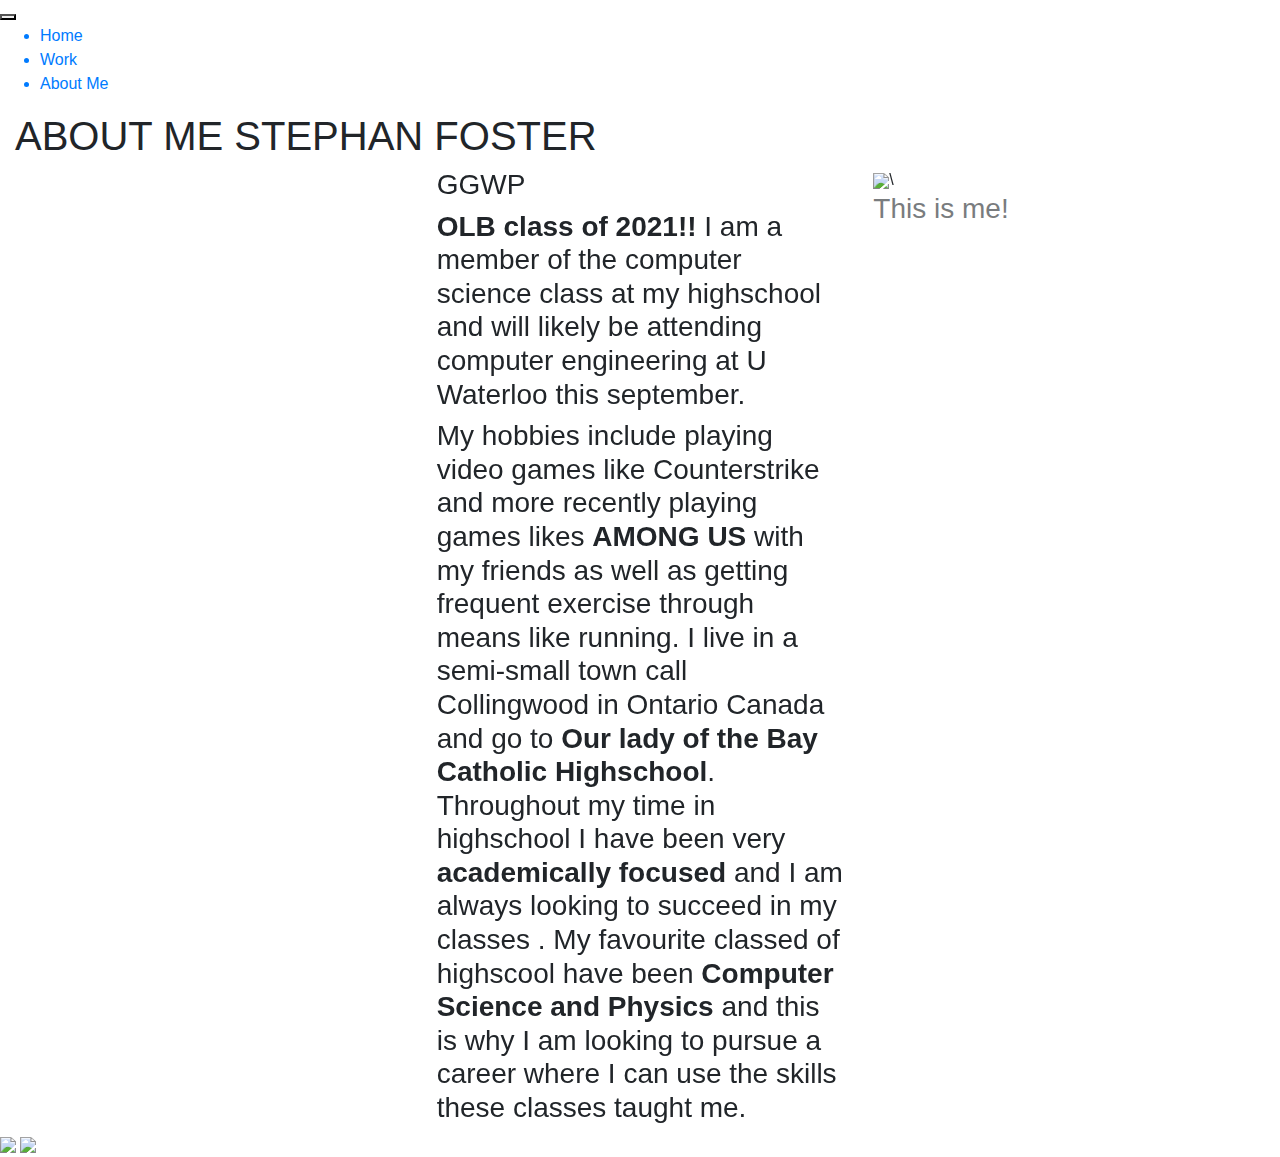
==== views/aboutme.html @ 4fcc4248 "🎷👬 Updated with Glitch" ====
<!-- This is a static file -->
<!-- served from your routes in server.js -->
<!DOCTYPE html>
<html lang="en">
  <head>
    <meta charset="utf-8" />
    <meta http-equiv="X-UA-Compatible" content="IE=edge" />
    <meta name="viewport" content="width=device-width, initial-scale=1" />

    <meta name="description" content="A cool thing made with Glitch" />
    <!-- Latest compiled and minified CSS -->
    <link
      rel="stylesheet"
      href="https://maxcdn.bootstrapcdn.com/bootstrap/4.5.2/css/bootstrap.min.css"
    />
    <link rel="stylesheet" href="https://www.w3schools.com/w3css/3/w3.css" />

    <!-- jQuery library -->
    <script src="https://ajax.googleapis.com/ajax/libs/jquery/3.5.1/jquery.min.js"></script>

    <!-- Popper JS -->
    <script src="https://cdnjs.cloudflare.com/ajax/libs/popper.js/1.16.0/umd/popper.min.js"></script>

    <!-- Latest compiled JavaScript -->
    <script src="https://maxcdn.bootstrapcdn.com/bootstrap/4.5.2/js/bootstrap.min.js"></script>
    <link
      href="https://fonts.googleapis.com/css?family=Montserrat&display=swap"
      rel="stylesheet"
    />
    <!-- import the webpage's stylesheet -->

    <link rel="stylesheet" href="/styles.css" />

    <!-- import the webpage's client-side javascript file -->
    <script src="/script.js" defer></script>
    <link
      href="https://cdnjs.cloudflare.com/ajax/libs/font-awesome/4.4.0/css/font-awesome.min.css"
      rel="stylesheet"
    />
    <link
      href="https://fonts.googleapis.com/css?family=Special+Elite&display=swap"
      rel="stylesheet"
    />

    <button class="menu-toggle"></button>
    <nav>
      <ul class="menu">
        <a href="/">
          <li data-text="Welcome">Home</li>
        </a>
        <a href="work.html">
          <li data-text="CS50">Work</li>
        </a>
        <a href="aboutme.html">
          <li data-text="Stephan F">About Me</li>
        </a>
      </ul>
    </nav>
    <script type="text/javascript">
      writeRandomQuote = function() {
        var quotes = new Array();
        quotes[0] = "Action is the real measure of intelligence.";
        quotes[1] = "GGWP";
        quotes[2] = "Talk is cheap show me the code!";
        quotes[3] =
          "A good head and a good heart are always a formidable combination.";
        quotes[4] =
          "Yesterday is history, tomorrow is a mystery, but today is a gift and that is why it is called the present.";
        quotes[5] = "To thine own self be true";
        var rand = Math.floor(Math.random() * quotes.length);
        document.getElementById("quote").innerHTML = quotes[rand];
      };
      writeRandomQuote();
    </script>
  </head>
  <body>
    <div class="row">
      <div class="col-sm-12">
        <h1 class="container-fluid fonted" id="Webgreet">
          ABOUT ME STEPHAN FOSTER
        </h1>
      </div>
    </div>

    <div class="row">
      <div class="col-sm-4">
        <iframe
          class="centerimage"
          id="map"
          allowfullscreen
          frameborder="0"
          width="576"
          height="360"
          src="https://maps.google.com/maps?q=collinwood%20ontario&t=&z=13&ie=UTF8&iwloc=&output=embed"
        ></iframe>
      </div>
      <div class="col-sm-4">
        <div id="details">
          <h3 id="quote">RANDOM</h3>
          <h3>
            <script type="text/javascript">
              writeRandomQuote();
            </script>

            <strong>OLB class of 2021!!</strong>
            I am a member of the computer science class at my highschool and
            will likely be attending computer engineering at U Waterloo this
            september.
          </h3>
          <h3>
            My hobbies include playing video games like Counterstrike and more
            recently playing games likes <strong>AMONG US</strong> with my
            friends as well as getting frequent exercise through means like
            running. I live in a semi-small town call Collingwood in Ontario
            Canada and go to
            <strong>Our lady of the Bay Catholic Highschool</strong>. Throughout
            my time in highschool I have been very
            <strong>academically focused</strong> and I am always looking to
            succeed in my classes . My favourite classed of highscool have been
            <strong>Computer Science and Physics</strong> and this is why I am
            looking to pursue a career where I can use the skills these classes
            taught me.
          </h3>
        </div>
      </div>
      <div class="col-sm-4">
        <div>
          <img
            id="litme"
            src="https://cdn.glitch.com/173c05ce-95c8-4762-a06d-5011999ec46a%2F4668078.png?v=1617893773023"
          />\
          <h3 style="background-color: white;  opacity: 0.6;">This is me!</h3>
        </div>
      </div>
    </div>

    <div class="topright">
      <a href="https://store.steampowered.com/"
        ><img
          width="50px"
          id="steam"
          src="https://cdn.glitch.com/a8523ae7-6b48-4657-aa8b-dc72cf4663db%2Fkisspng-steam-computer-icons-logo-video-game-valves-5b14dba665b9d0.0333266715280936064167.png?v=1579191514542"
      /></a>
      <a href="https://discordapp.com/"
        ><img
          width="50px"
          id="discord"
          src="https://cdn.glitch.com/a8523ae7-6b48-4657-aa8b-dc72cf4663db%2Fkisspng-computer-icons-discord-logo-judgment-apocalypse-s-discord-5b1fbec2bbfbf0.71774046152880710677.png?v=1579191558375"
      /></a>
    </div>

    <div class="bg-image img1"></div>
    <div class="bg-image img2"></div>
    <div class="bg-image img3"></div>
    <div class="bg-image img4"></div>
    <div class="bg-image img5"></div>
    <div class="bg-image img6"></div>
  </body>
</html>
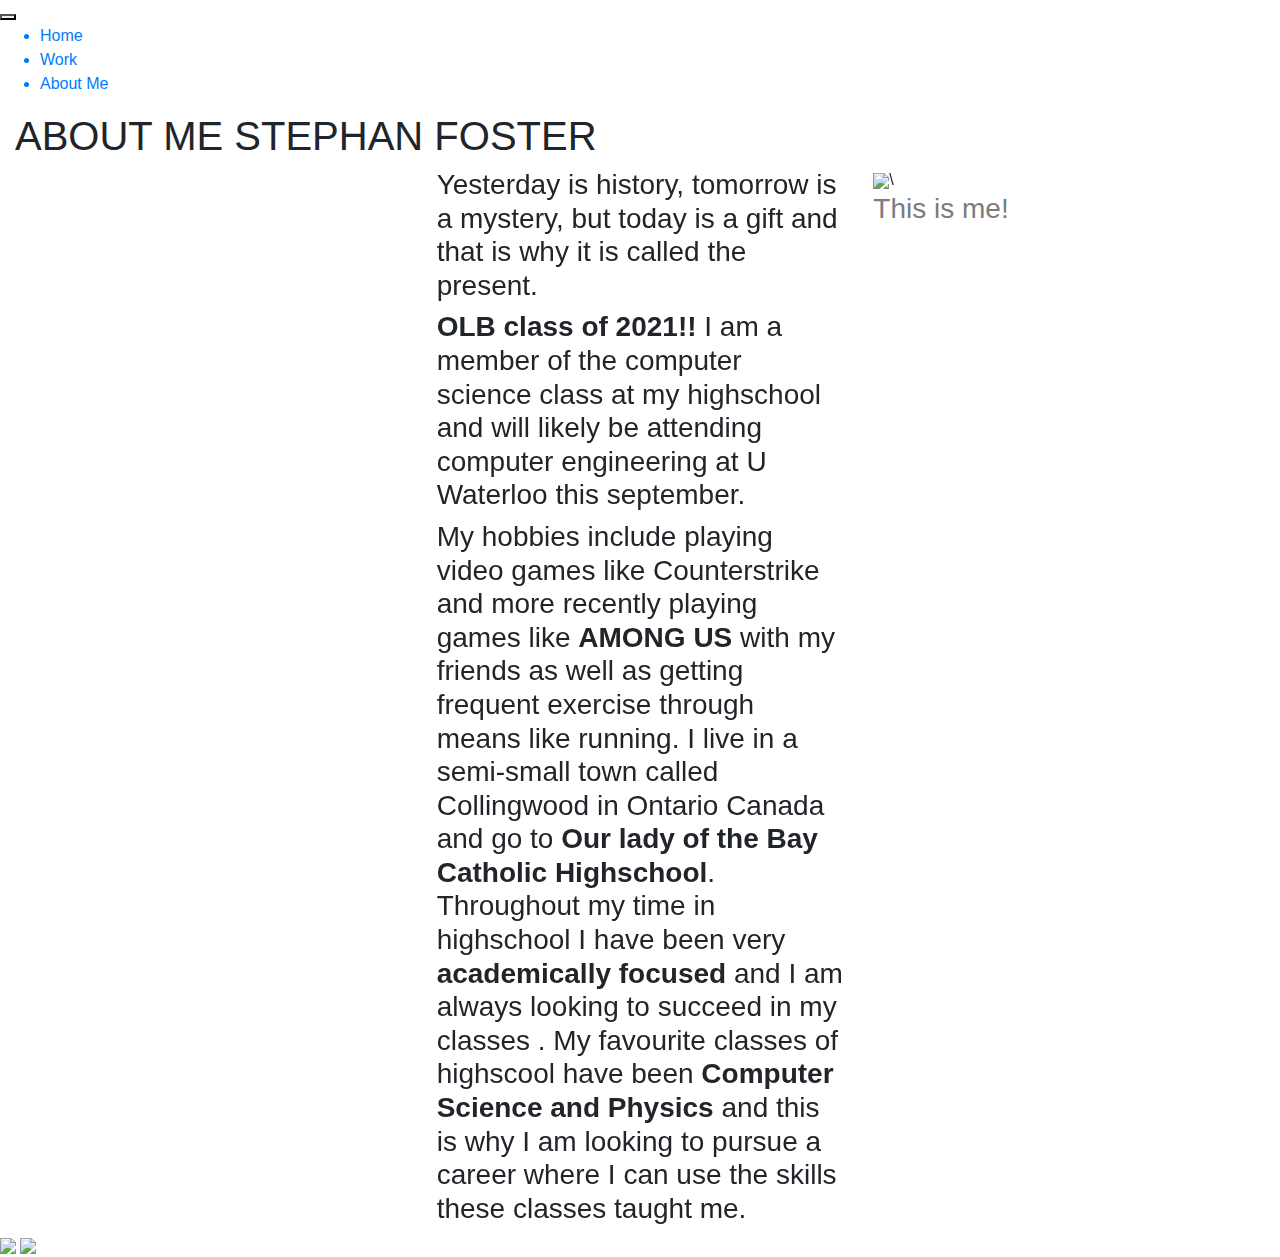
==== commit 7cf20361: "Update aboutme.html" ====
--- a/views/aboutme.html
+++ b/views/aboutme.html
@@ -109,14 +109,14 @@
           </h3>
           <h3>
             My hobbies include playing video games like Counterstrike and more
-            recently playing games likes <strong>AMONG US</strong> with my
+            recently playing games like <strong>AMONG US</strong> with my
             friends as well as getting frequent exercise through means like
-            running. I live in a semi-small town call Collingwood in Ontario
+            running. I live in a semi-small town called Collingwood in Ontario
             Canada and go to
             <strong>Our lady of the Bay Catholic Highschool</strong>. Throughout
             my time in highschool I have been very
             <strong>academically focused</strong> and I am always looking to
-            succeed in my classes . My favourite classed of highscool have been
+            succeed in my classes . My favourite classes of highscool have been
             <strong>Computer Science and Physics</strong> and this is why I am
             looking to pursue a career where I can use the skills these classes
             taught me.
